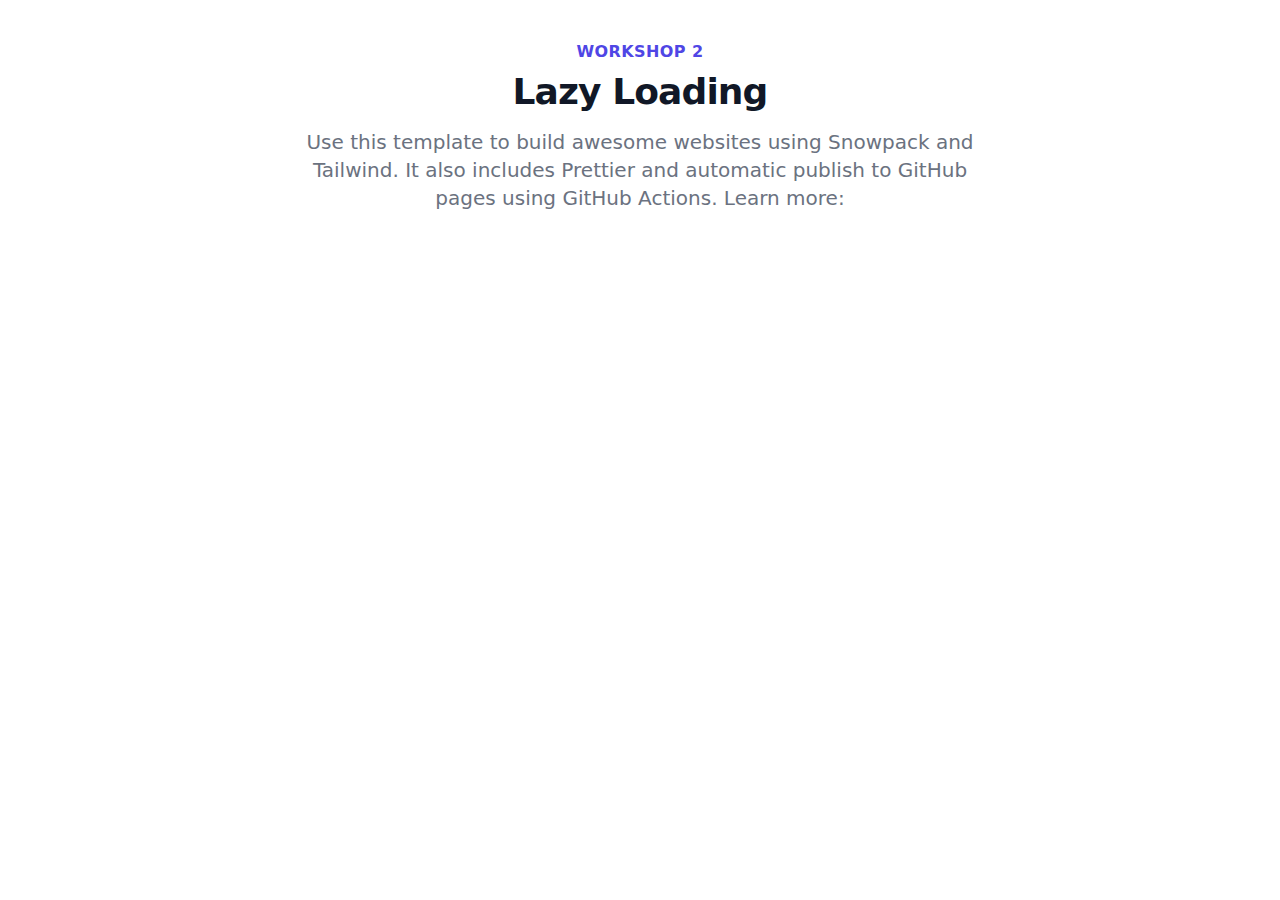
==== index.html @ f9971055 "deploy: f8027f6bf547abf9f3d56ed6e348178f547169f8" ====
<!DOCTYPE html>
<html lang="en">

<head>
    <meta charset="utf-8" />
    <link rel="icon" href="/favicon.ico" />
    <meta name="viewport" content="width=device-width, initial-scale=1" />
    <meta name="description" content="Web site created using create-snowpack-app" />
    <link rel="stylesheet" type="text/css" href="/_dist_/index.css" />
    <title>Lazy Loading</title>
</head>

<body>
    <div class="py-10 max-w-screen-xl mx-auto px-4 sm:px-6 lg:px-8">
        <div class="text-center">
            <p class="text-base leading-6 text-indigo-600 font-semibold tracking-wide uppercase">
                Workshop 2
            </p>

            <h3 class="mt-2 text-3xl leading-8 font-extrabold tracking-tight text-gray-900 sm:text-4xl sm:leading-10">
                Lazy Loading
            </h3>

            <p class="mt-4 max-w-2xl text-xl leading-7 text-gray-500 mx-auto">
                Use this template to build awesome websites using Snowpack and Tailwind. It also includes Prettier and automatic publish to GitHub pages using GitHub Actions. Learn more:
            </p>

            <div id="imagenes">
                <div class="p-4">
                    <img class="mx-auto" width="320" src="https://randomfox.ca/images/2.jpg" alt="" />
                </div>
                <div class="p-4">
                    <img class="mx-auto" width="320" src="https://randomfox.ca/images/22.jpg" alt="" />
                </div>
            </div>

        </div>
    </div>

    <!-- Add more scripts here -->
    <script type="module" src="/_dist_/index.js"></script>
</body>

</html>
---- _dist_/index.css ----
@import "../_snowpack/pkg/tailwindcss/dist/base.css";
@import "../_snowpack/pkg/tailwindcss/dist/components.css";
@import "../_snowpack/pkg/tailwindcss/dist/utilities.css";
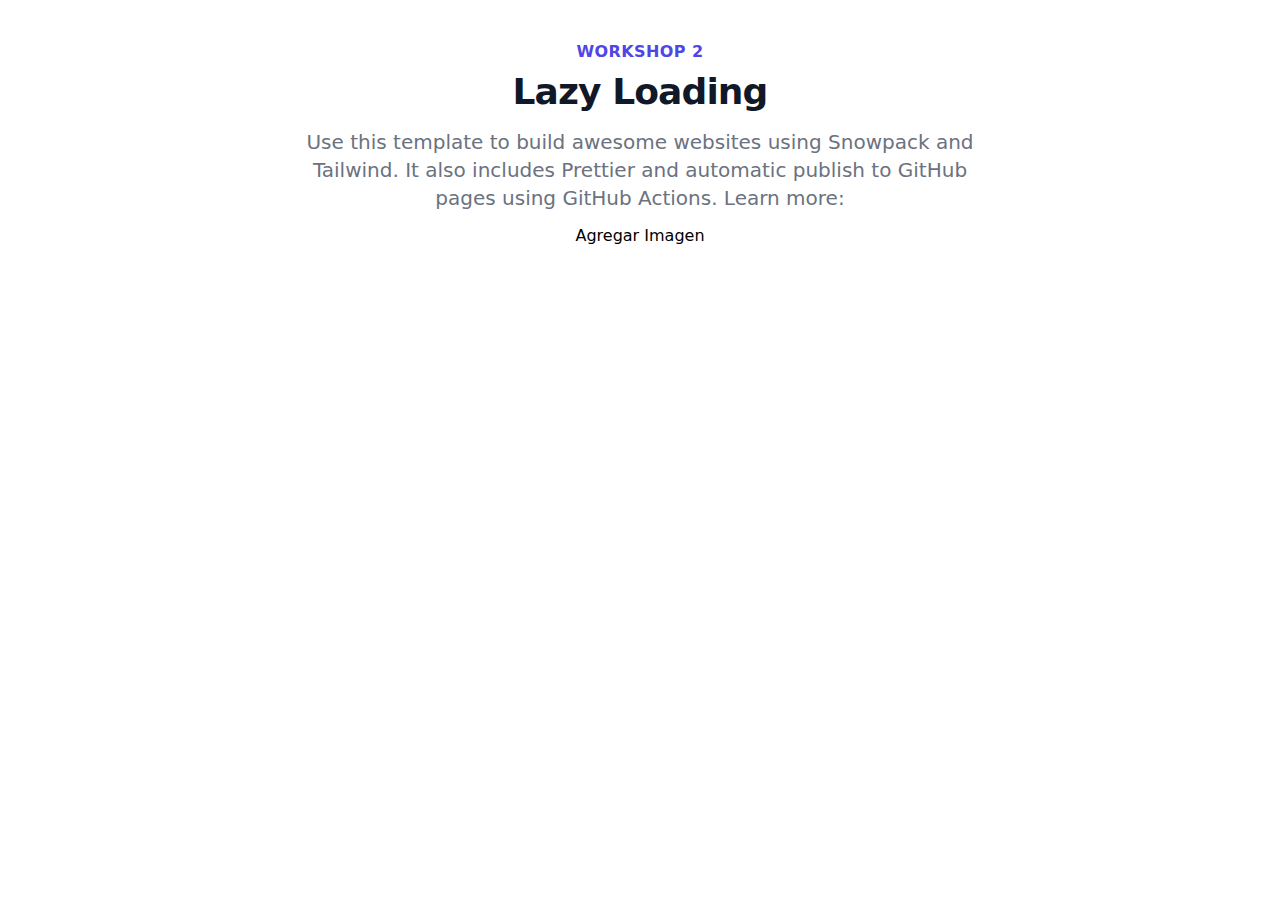
==== commit 7f94ec41: "deploy: 5e9ceb4fd50cb96e53f0af9729aacd56d46f81ea" ====
--- a/index.html
+++ b/index.html
@@ -25,13 +25,8 @@
                 Use this template to build awesome websites using Snowpack and Tailwind. It also includes Prettier and automatic publish to GitHub pages using GitHub Actions. Learn more:
             </p>
 
+            <button class="p-3">Agregar Imagen</button>
             <div id="imagenes">
-                <div class="p-4">
-                    <img class="mx-auto" width="320" src="https://randomfox.ca/images/2.jpg" alt="" />
-                </div>
-                <div class="p-4">
-                    <img class="mx-auto" width="320" src="https://randomfox.ca/images/22.jpg" alt="" />
-                </div>
             </div>
 
         </div>
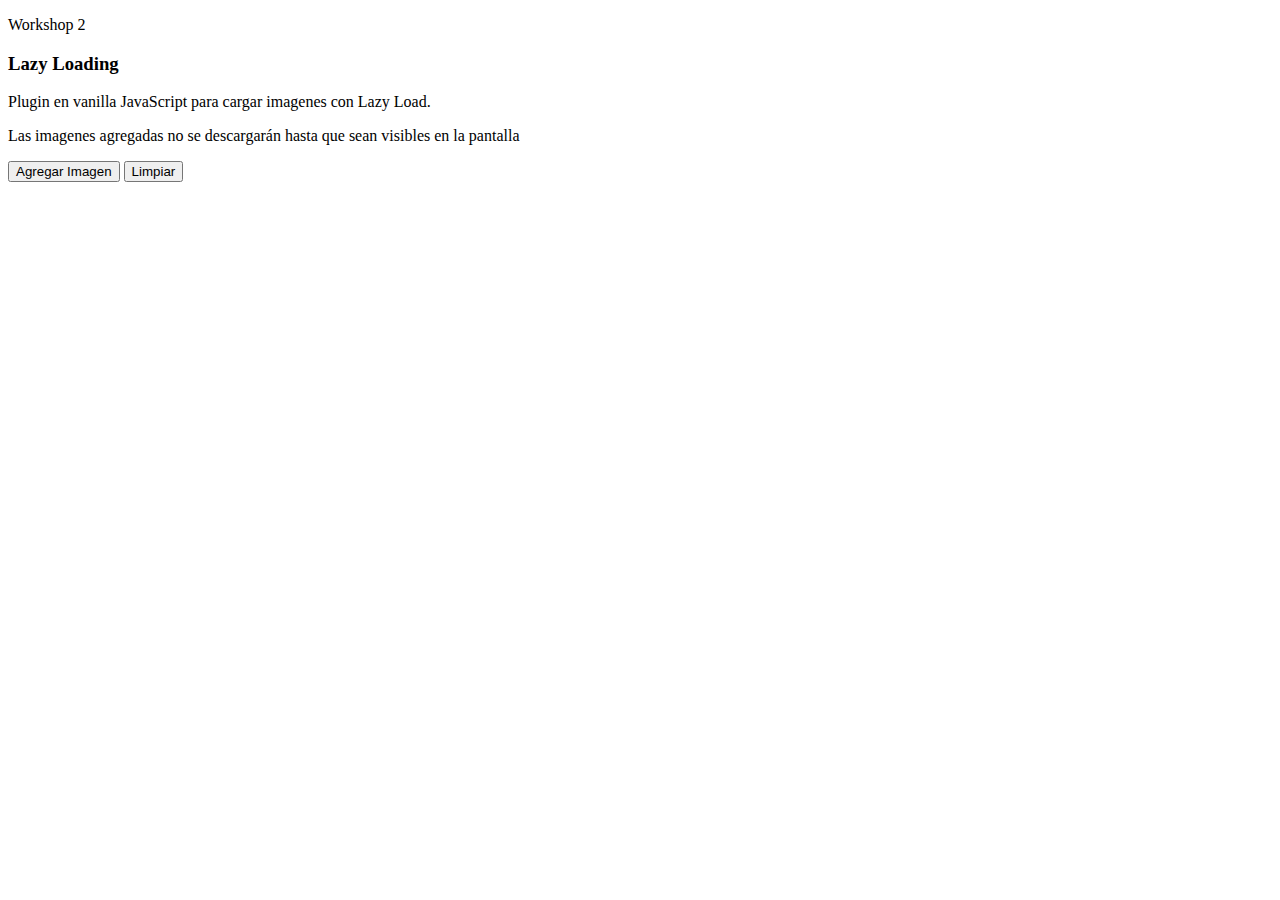
==== commit 0de3fa5b: "deploy: b563022d15f8d6cd6583448c99aab88d3be327b6" ====
--- a/index.html
+++ b/index.html
@@ -3,10 +3,10 @@
 
 <head>
     <meta charset="utf-8" />
-    <link rel="icon" href="/favicon.ico" />
+    <link rel="icon" href="/Workshop2-LazyLoading/favicon.ico" />
     <meta name="viewport" content="width=device-width, initial-scale=1" />
     <meta name="description" content="Web site created using create-snowpack-app" />
-    <link rel="stylesheet" type="text/css" href="/_dist_/index.css" />
+    <link rel="stylesheet" type="text/css" href="/Workshop2-LazyLoading/_dist_/index.css" />
     <title>Lazy Loading</title>
 </head>
 
@@ -22,10 +22,15 @@
             </h3>
 
             <p class="mt-4 max-w-2xl text-xl leading-7 text-gray-500 mx-auto">
-                Use this template to build awesome websites using Snowpack and Tailwind. It also includes Prettier and automatic publish to GitHub pages using GitHub Actions. Learn more:
+                Plugin en vanilla JavaScript para cargar imagenes con Lazy Load.
             </p>
 
-            <button class="p-3">Agregar Imagen</button>
+            <p class="mt-4 max-w-2xl text-xl leading-7 text-gray-500 mx-auto">
+                Las imagenes agregadas no se descargarán hasta que sean visibles en la pantalla
+            </p>
+
+            <button>Agregar Imagen</button>
+            <button type="button">Limpiar</button>
             <div id="imagenes">
             </div>
 
@@ -33,7 +38,7 @@
     </div>
 
     <!-- Add more scripts here -->
-    <script type="module" src="/_dist_/index.js"></script>
+    <script type="module" src="/Workshop2-LazyLoading/_dist_/index.js"></script>
 </body>
 
 </html>